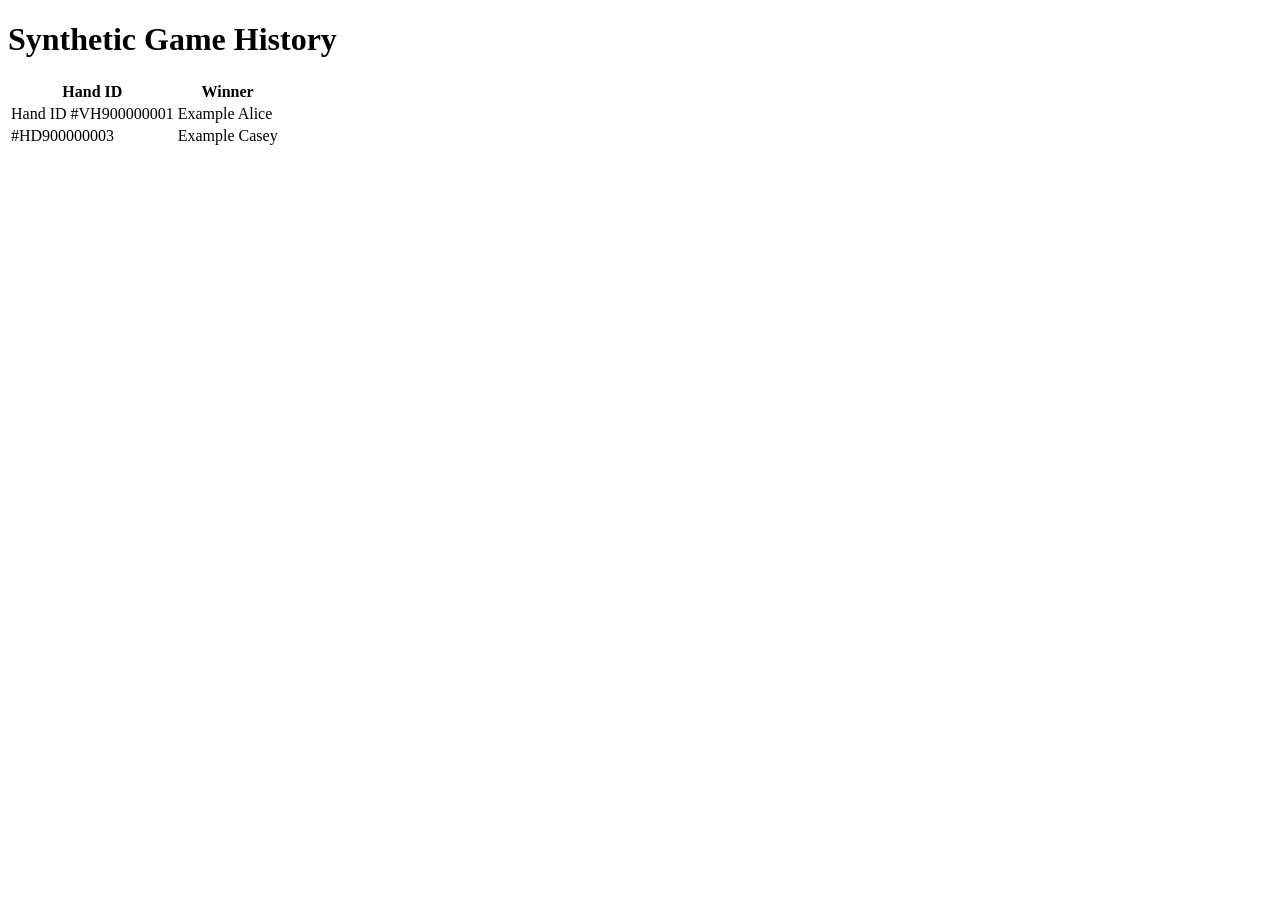
==== examples/game-history.html @ a69fcc83 "Build offline PokerAnalyzer research MVP" ====
<!doctype html>
<html lang="en">
<meta charset="utf-8">
<title>Synthetic Game History</title>
<h1>Synthetic Game History</h1>
<table>
  <thead><tr><th>Hand ID</th><th>Winner</th></tr></thead>
  <tbody>
    <tr><td class="hand-id">Hand ID #VH900000001</td><td class="winner">Example Alice</td></tr>
    <tr><td class="hand-id">#HD900000003</td><td class="winner">Example Casey</td></tr>
    <tr hidden><td class="hand-id">#HD900000004</td><td class="winner">Hidden player</td></tr>
  </tbody>
</table>
</html>
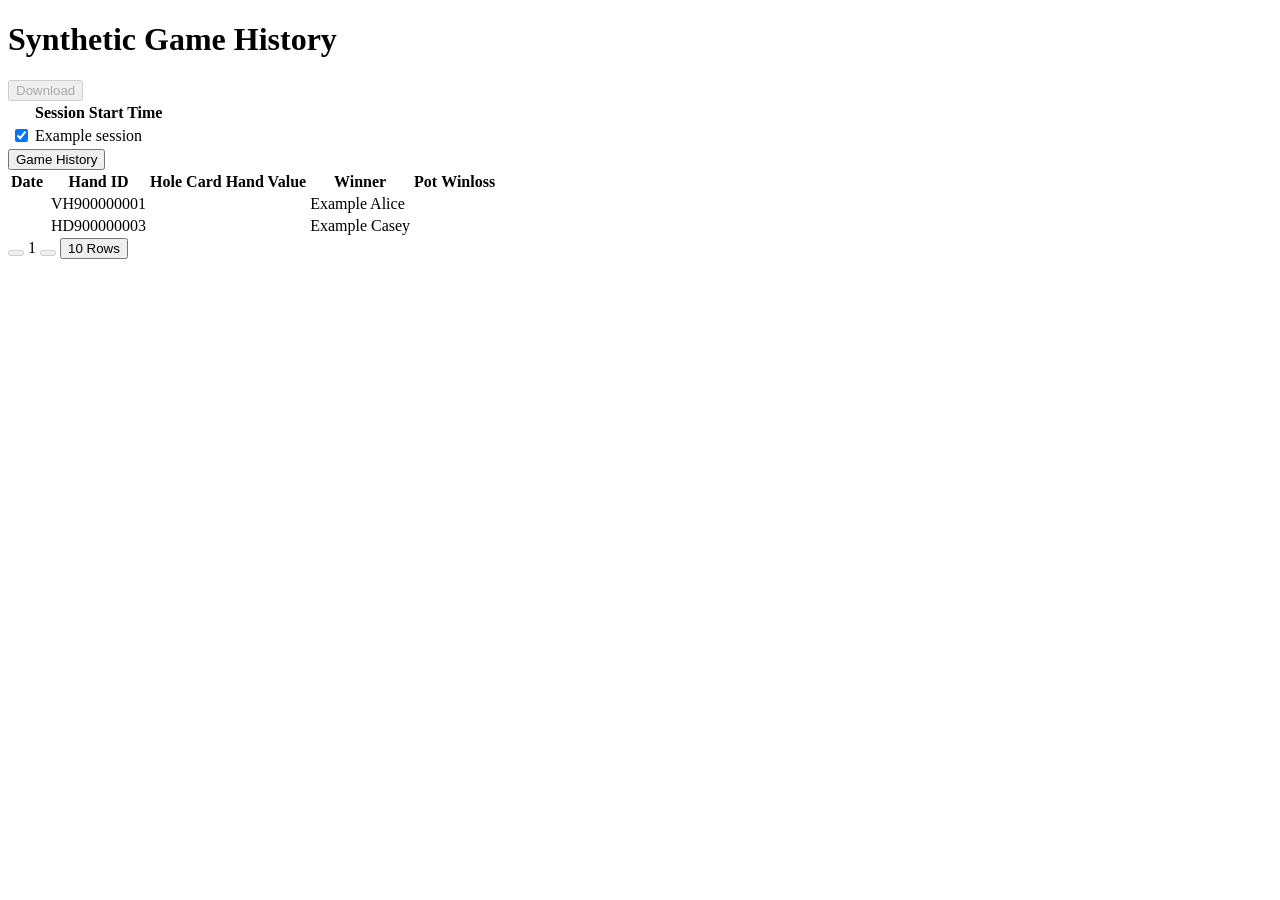
==== commit 6c623388: "Capture PokerCraft Game History without selector setup" ====
--- a/examples/game-history.html
+++ b/examples/game-history.html
@@ -3,12 +3,46 @@
 <meta charset="utf-8">
 <title>Synthetic Game History</title>
 <h1>Synthetic Game History</h1>
-<table>
-  <thead><tr><th>Hand ID</th><th>Winner</th></tr></thead>
-  <tbody>
-    <tr><td class="hand-id">Hand ID #VH900000001</td><td class="winner">Example Alice</td></tr>
-    <tr><td class="hand-id">#HD900000003</td><td class="winner">Example Casey</td></tr>
-    <tr hidden><td class="hand-id">#HD900000004</td><td class="winner">Hidden player</td></tr>
-  </tbody>
-</table>
+<app-game-rush-and-cash>
+  <app-download-button-game-session-hand>
+    <button class="btn btn-download btn-red" type="button" disabled>Download</button>
+  </app-download-button-game-session-hand>
+  <app-sessions>
+    <section class="table-wrapper">
+      <table>
+        <thead><tr><th></th><th>Session Start Time</th></tr></thead>
+        <tbody>
+          <tr class="mat-mdc-row">
+            <td class="mat-column-Checkbox"><input type="checkbox" checked></td><td>Example session</td>
+          </tr>
+        </tbody>
+      </table>
+    </section>
+  </app-sessions>
+  <app-game-session-detail>
+    <nav><button type="button" kind="Hands" active="true">Game History</button></nav>
+    <div class="session-detail">
+      <app-game-session-detail-hands>
+        <div class="table-container" progress="false">
+          <table class="mat-sort table table-hover">
+            <thead>
+              <tr><th>Date</th><th></th><th>Hand ID</th><th>Hole Card</th><th>Hand Value</th><th>Winner</th><th>Pot</th><th>Winloss</th></tr>
+            </thead>
+            <tbody>
+              <tr><td></td><td></td><td>VH900000001</td><td></td><td></td><td>Example Alice</td><td></td><td></td></tr>
+              <tr><td></td><td></td><td>HD900000003</td><td></td><td></td><td>Example Casey</td><td></td><td></td></tr>
+              <tr hidden><td></td><td></td><td>HD900000004</td><td></td><td></td><td>Hidden player</td><td></td><td></td></tr>
+            </tbody>
+          </table>
+        </div>
+        <div class="pagination">
+          <button type="button" btn-transparent disabled><i class="fa fa-angle-left"></i></button>
+          <span class="current-page">1</span>
+          <button type="button" btn-transparent disabled><i class="fa fa-angle-right"></i></button>
+          <button type="button" btn-transparent aria-haspopup="menu" aria-expanded="false">10 Rows</button>
+        </div>
+      </app-game-session-detail-hands>
+    </div>
+  </app-game-session-detail>
+</app-game-rush-and-cash>
 </html>
